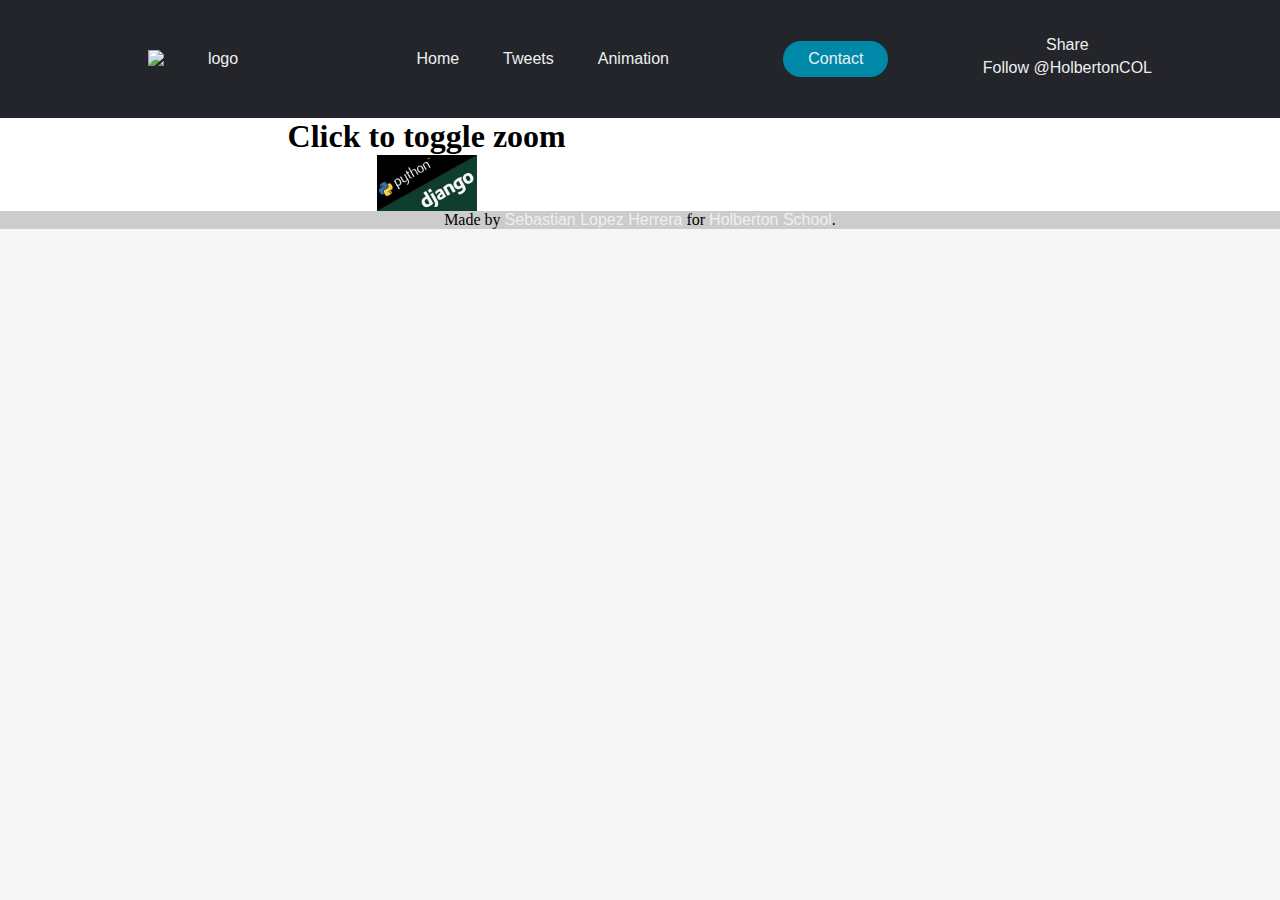
==== behavior.html @ d8d4d869 "added the smart thumbnail and social buttons" ====
<!DOCTYPE html>
<html>

<head>
    <title>
        Gym
    </title>
    <meta charset="UTF-8">
    <link href="https://www.holbertonschool.com/level2/holberton.css" rel="stylesheet">
    <link href="styles.css" rel="stylesheet">
    <script src="behavior.js"></script>
</head>

<body class="works_on_smartphone">
    <header>
        <div class="gfa">
            <a href="/index.html"><img class="logo" src="https://www.holbertonschool.com/holberton-logo.png"
                    alt="logo"></a>
        </div>
        <nav>
            <ul class="nav__links">
                <li><a href="/index.html">Home</a></li>
                <li><a href="/tweets.html">Tweets</a></li>
                <li><a href="/behavior.html">Animation</a></li>
            </ul>
        </nav>
        <a class="cta" href="#"><button>Contact</button></a>
        <div class="social-button">
            <div class="fb-share-button fb-share social-item" data-href="https://developers.facebook.com/docs/plugins/"
                data-layout="button" data-size="small"><a target="_blank"
                    href="https://www.facebook.com/sharer/sharer.php?u=https%3A%2F%2Fdevelopers.facebook.com%2Fdocs%2Fplugins%2F&amp;src=sdkpreparse"
                    class="fb-xfbml-parse-ignore">Share</a>
            </div>
            <div class="twitter-share social-item">
                <a href="https://twitter.com/HolbertonCOL?ref_src=twsrc%5Etfw" class="twitter-follow-button"
                    data-show-count="false">Follow @HolbertonCOL</a>
                <script async src="https://platform.twitter.com/widgets.js" charset="utf-8"></script>
            </div>
        </div>

    </header>
    <main>
        <article>
            <h1>Click to toggle zoom</h1>
            <img src="img/django.jpeg" alt="django" id="smart_thumbnail">
        </article>
        <aside>
            <div id="disqus_thread"></div>
        </aside>
    </main>
    <footer>
        <div>
            Made by <a href="https://twitter.com/@Sebas969696H" target="_blank">Sebastian Lopez Herrera</a>
            for <a href="https://www.holbertonschool.com" target="_blank">Holberton School</a>.
        </div>
    </footer>

    <div id="fb-root"></div>
    <script async defer crossorigin="anonymous" src="https://connect.facebook.net/en_US/sdk.js#xfbml=1&version=v4.0">
    </script>

    <script>
        (function () { // DON'T EDIT BELOW THIS LINE
            var d = document,
                s = d.createElement('script');
            s.src = 'https://holberton-19.disqus.com/embed.js';
            s.setAttribute('data-timestamp', +new Date());
            (d.head || d.body).appendChild(s);
        })();
    </script>
    <noscript>Please enable JavaScript to view the <a href="https://disqus.com/?ref_noscript">comments powered by
            Disqus.</a>
    </noscript>
</body>

</html>
---- styles.css ----
/*
Default styles Holberton
*/

body,
main {
    display: flex;
    background-color: white;
}

body {
    flex-direction: column;
}

main {
    flex-direction: row;
    flex: auto;
}

article {
    flex: 2;
}

aside {
    flex: 1;
}

article,
aside {
    overflow-y: auto;
}



html {
    background-color: #f6f6f6;
}


/*
Styles for navbar
*/

@import url('https://fonts.googleapis.com/css?family=Montserrat:500&display=swap');

* {
    box-sizing: border-box;
    margin: 0;
    padding: 0;
    --background-color: #24252A;
}

header a {
    color: #edf0f1;
}

li,
a,
button {
    font-family: "Montserrat", sans-serif;
    font-weight: 500;
    font-size: 16px;
    color: #edf0f1;
    text-decoration: none;
}

header {
    display: flex;
    justify-content: space-between;
    align-items: center;
    padding: 30px 10%;
    background-color: #24252A;
}

.nav__links {
    list-style: none;
}

.nav__links li {
    display: inline-block;
    padding: 0px 20px;
}

.nav__links li a {
    transition: all 0.3s ease 0s;
}

.nav__links li a:hover {
    color: #0088a9;
}

button {
    padding: 9px 25px;
    background-color: rgba(0, 136, 169, 1);
    border: none;
    border-radius: 50px;
    cursor: pointer;
    transition: all 0.3s ease 0s;
}

button:hover {
    background-color: rgba(0, 136, 169, 0.8);
}

.gfa {
    width: 17%;
    text-align: center;
    padding: 20px;

}

.logo {
    width: 100%;
    height: 100%;
    object-fit: contain;
}

footer {
    display: flex;
    align-items: center;
    justify-content: center;
    flex-shrink: 0;    
    text-align: center;
    background-color: #cccccc;
}

h1, h2, p {
    text-align: center;
}

img {
    display: block;
    margin-left: auto;
    margin-right: auto;
    width: 50%;
}


hr {
    text-align: center;
}

/* tweets.html styles */

.tweet {
    display: flex;
    align-items: center;
    justify-content: center;
}

/* behavior.html styles */
img.big {
    width: 600px;    
}

img.small {
    width: 100px;    
}


.social-button {
    display: flex;
    flex-direction: column;
    align-items: center
}

.fb-share {
    order: 0;
    flex-grow: 1;
}

.twitter-share {
    order: 1;
    flex-grow: 1;
}

.social-item {
    flex: 0 0 50%;
    margin-bottom: 5px;
}
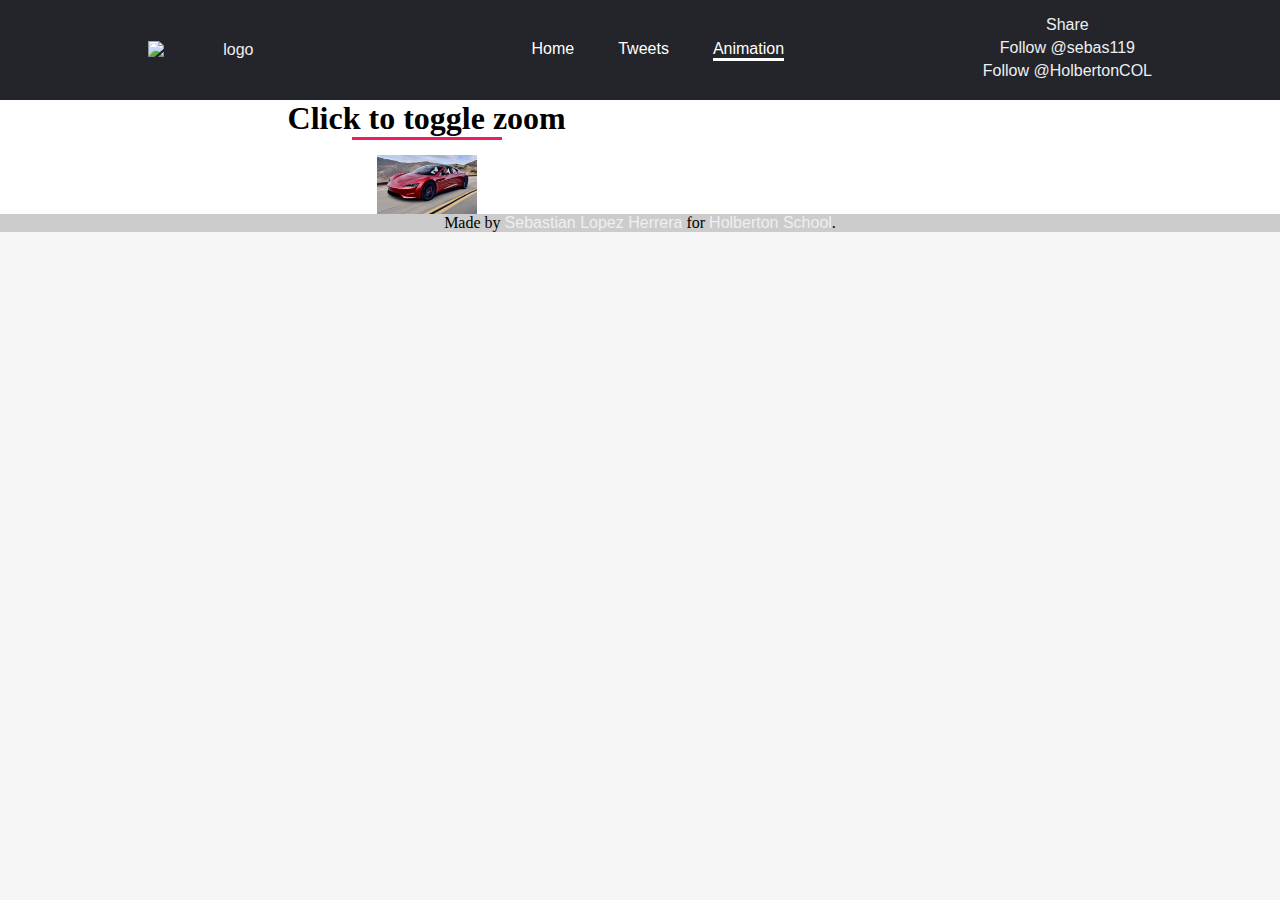
==== commit dabe1d45: "added images, content and logo" ====
--- a/behavior.html
+++ b/behavior.html
@@ -3,7 +3,7 @@
 
 <head>
     <title>
-        Gym
+        Elon and spacex tribute
     </title>
     <meta charset="UTF-8">
     <link href="https://www.holbertonschool.com/level2/holberton.css" rel="stylesheet">
@@ -12,37 +12,52 @@
 </head>
 
 <body class="works_on_smartphone">
-    <header>
-        <div class="gfa">
-            <a href="/index.html"><img class="logo" src="https://www.holbertonschool.com/holberton-logo.png"
-                    alt="logo"></a>
-        </div>
-        <nav>
-            <ul class="nav__links">
-                <li><a href="/index.html">Home</a></li>
-                <li><a href="/tweets.html">Tweets</a></li>
-                <li><a href="/behavior.html">Animation</a></li>
-            </ul>
-        </nav>
-        <a class="cta" href="#"><button>Contact</button></a>
-        <div class="social-button">
-            <div class="fb-share-button fb-share social-item" data-href="https://developers.facebook.com/docs/plugins/"
-                data-layout="button" data-size="small"><a target="_blank"
-                    href="https://www.facebook.com/sharer/sharer.php?u=https%3A%2F%2Fdevelopers.facebook.com%2Fdocs%2Fplugins%2F&amp;src=sdkpreparse"
-                    class="fb-xfbml-parse-ignore">Share</a>
+    <div class="sticky">
+        <header>
+            <div class="gfa">
+                <a href="/index.html"><img class="logo" src="img/spacex_logo_white.png"
+                        alt="logo"></a>
             </div>
-            <div class="twitter-share social-item">
-                <a href="https://twitter.com/HolbertonCOL?ref_src=twsrc%5Etfw" class="twitter-follow-button"
-                    data-show-count="false">Follow @HolbertonCOL</a>
-                <script async src="https://platform.twitter.com/widgets.js" charset="utf-8"></script>
+            <nav>
+                <ul class="nav__links">
+                    <li class="nav-link"><a href="/index.html">Home</a>
+                        <div class="underline"></div>
+                    </li>
+                    <li class="nav-link"><a href="/tweets.html">Tweets</a>
+                        <div class="underline"></div>
+                    </li>
+                    <li class="nav-link active"><a href="/behavior.html">Animation</a>
+                        <div class="underline"></div>
+                    </li>
+                </ul>
+            </nav>            
+            <div class="social-button">
+                <div class="fb-share-button fb-share social-item"
+                    data-href="https://developers.facebook.com/docs/plugins/" data-layout="button" data-size="small"><a
+                        target="_blank"
+                        href="https://www.facebook.com/sharer/sharer.php?u=https%3A%2F%2Fdevelopers.facebook.com%2Fdocs%2Fplugins%2F&amp;src=sdkpreparse"
+                        class="fb-xfbml-parse-ignore">Share</a>
+                </div>
+                <div class="twitter-share social-item">
+                    <a href="https://twitter.com/HolbertonCOL?ref_src=twsrc%5Etfw" class="twitter-follow-button"
+                        data-show-count="false">Follow @HolbertonCOL</a>
+                    <script async src="https://platform.twitter.com/widgets.js" charset="utf-8"></script>
+                </div>
+                <div class="social-item">
+                    <!-- Place this tag where you want the button to render. -->
+                    <a class="github-button" href="https://github.com/sebas119"
+                        aria-label="Follow @sebas119 on GitHub">Follow
+                        @sebas119</a>
+                </div>
             </div>
-        </div>
 
-    </header>
+        </header>
+    </div>
     <main>
         <article>
             <h1>Click to toggle zoom</h1>
-            <img src="img/django.jpeg" alt="django" id="smart_thumbnail">
+            <hr class="line">
+            <img src="img/tesla-roadster-franz-e1527757249886.jpeg" alt="django" id="smart_thumbnail">
         </article>
         <aside>
             <div id="disqus_thread"></div>
@@ -55,6 +70,8 @@
         </div>
     </footer>
 
+    <!-- Place this tag in your head or just before your close body tag. -->
+    <script async defer src="https://buttons.github.io/buttons.js"></script>
     <div id="fb-root"></div>
     <script async defer crossorigin="anonymous" src="https://connect.facebook.net/en_US/sdk.js#xfbml=1&version=v4.0">
     </script>
--- a/styles.css
+++ b/styles.css
@@ -64,12 +64,57 @@
     text-decoration: none;
 }
 
+.sticky {
+    position: sticky;
+    top: 0;
+    left: 0;
+    margin: auto;
+    width: 100%;
+    z-index: 99999;
+}
+
 header {
     display: flex;
     justify-content: space-between;
     align-items: center;
     padding: 30px 10%;
     background-color: #24252A;
+    height: 100px;
+    position: sticky;
+}
+
+header ul li a {
+    color: #ffffff;
+    text-decoration: none;
+    transition: color 0.5s;
+}
+
+header nav ul li .underline {
+    height: 3px;
+    background-color: transparent;
+    width: 0%;
+    transition: width 0.2s, background-color 0.5s;
+    margin: 0 auto;
+}
+
+header nav ul li.active .underline {
+    width: 100%;
+    background-color: white;
+}
+
+header nav ul li:hover .underline {
+    width: 100%;
+    background-color: white;
+}
+
+header ul li:active a {
+    transition: none;
+    color: rgba(255, 255, 255, 0.76);
+}
+
+header ul li:active .underline {
+    transition: none;
+    color: rgba(255, 255, 255, 0.76);
 }
 
 .nav__links {
@@ -83,10 +128,6 @@
 
 .nav__links li a {
     transition: all 0.3s ease 0s;
-}
-
-.nav__links li a:hover {
-    color: #0088a9;
 }
 
 button {
@@ -103,7 +144,7 @@
 }
 
 .gfa {
-    width: 17%;
+    width: 20%;
     text-align: center;
     padding: 20px;
 
@@ -119,12 +160,14 @@
     display: flex;
     align-items: center;
     justify-content: center;
-    flex-shrink: 0;    
+    flex-shrink: 0;
     text-align: center;
     background-color: #cccccc;
 }
 
-h1, h2, p {
+h1,
+h2,
+p {
     text-align: center;
 }
 
@@ -140,6 +183,7 @@
     text-align: center;
 }
 
+
 /* tweets.html styles */
 
 .tweet {
@@ -150,11 +194,11 @@
 
 /* behavior.html styles */
 img.big {
-    width: 600px;    
+    width: 600px;
 }
 
 img.small {
-    width: 100px;    
+    width: 100px;
 }
 
 
@@ -177,4 +221,18 @@
 .social-item {
     flex: 0 0 50%;
     margin-bottom: 5px;
+}
+
+/* body */
+
+hr {
+    height: 3px;
+    color: #ed1d61;
+    background: #ed1d61;
+    font-size: 0;
+    border: 0;
+    width: 150px;
+    text-align: center;
+    margin: 0 auto;
+    margin-bottom: 15px;
 }